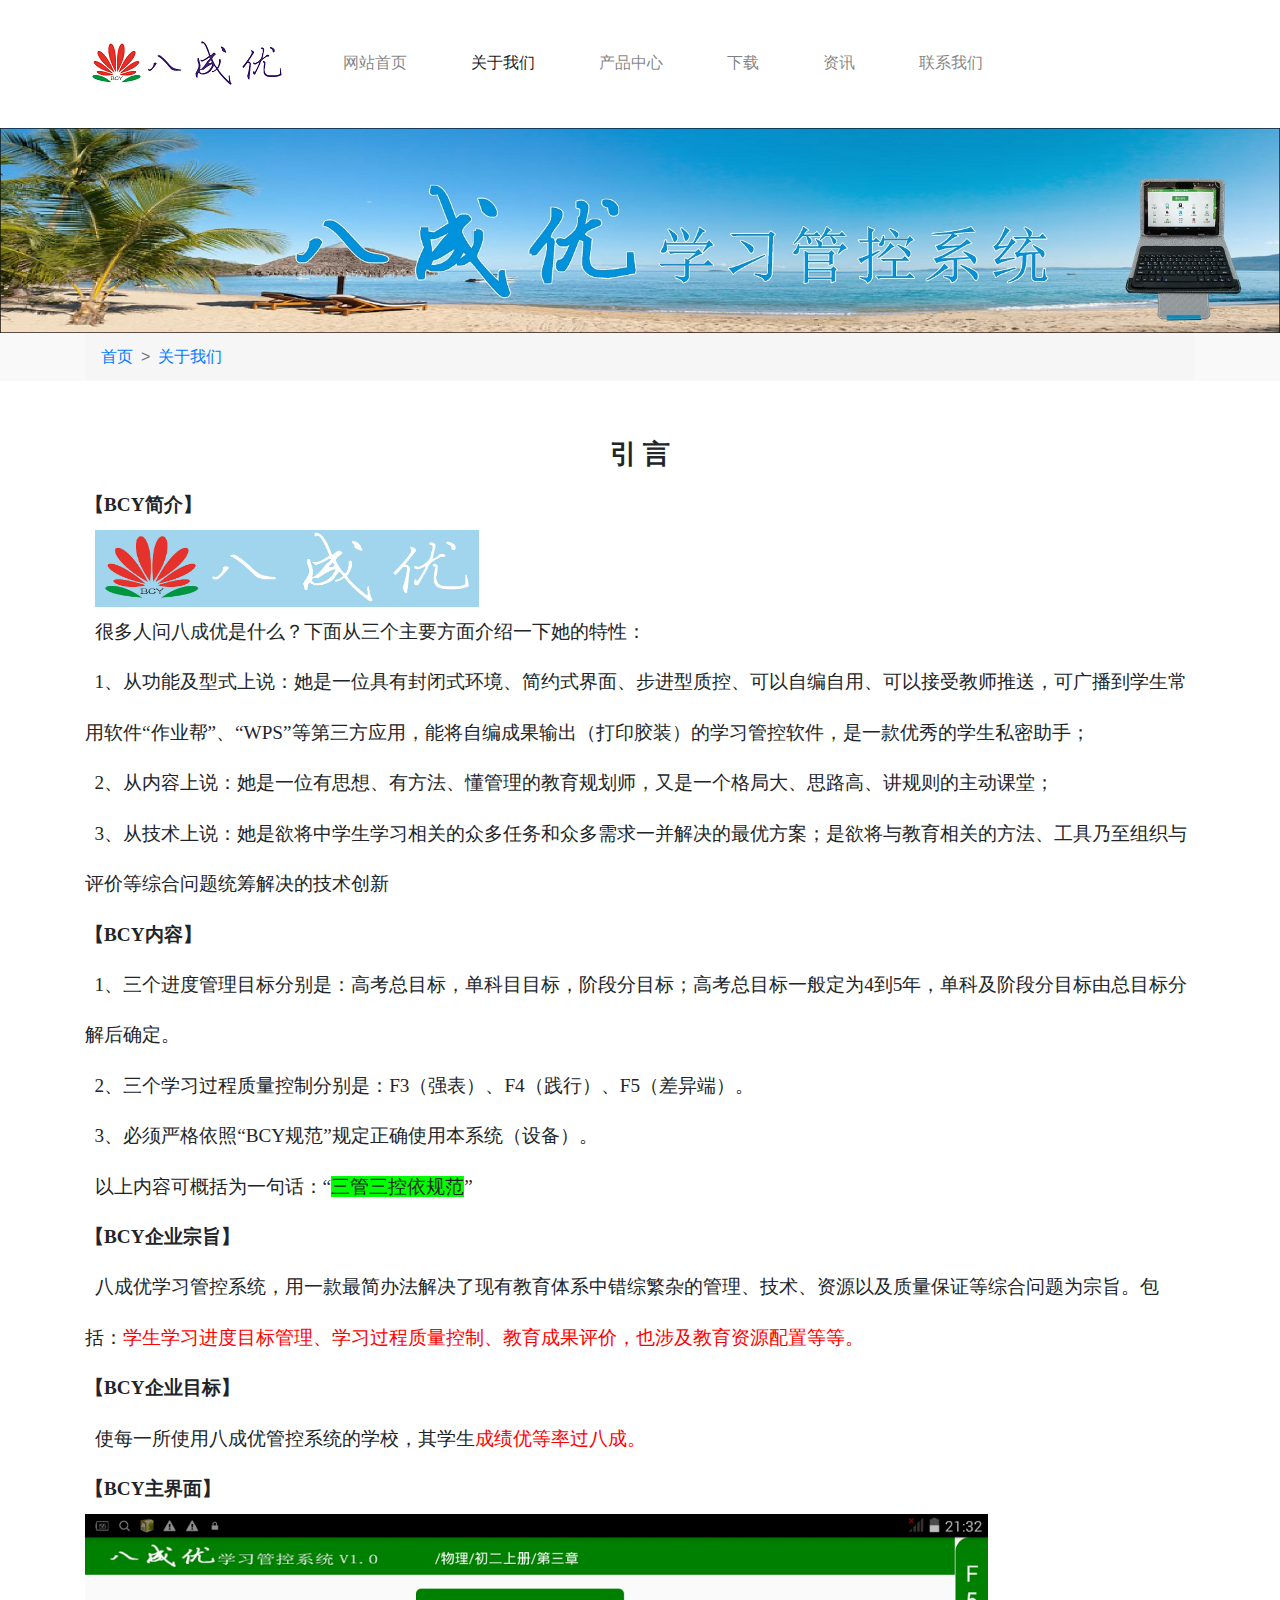
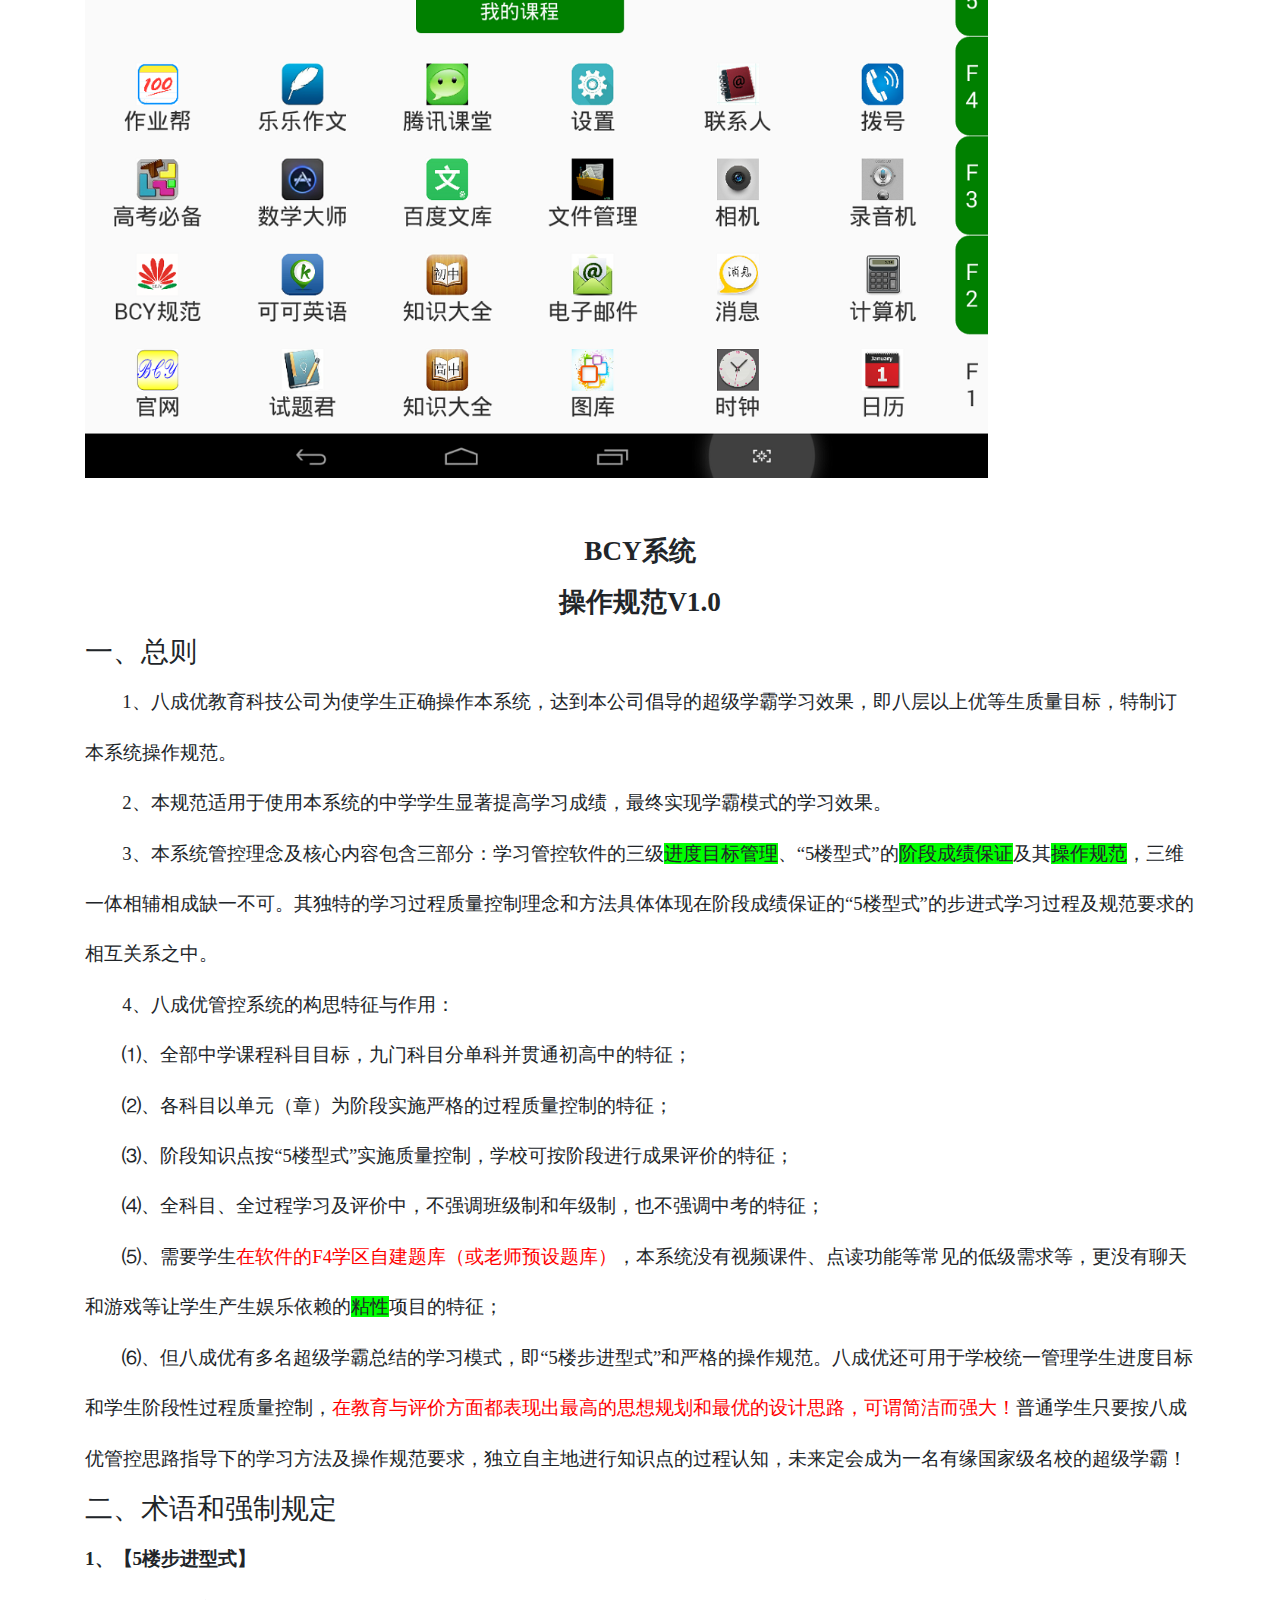
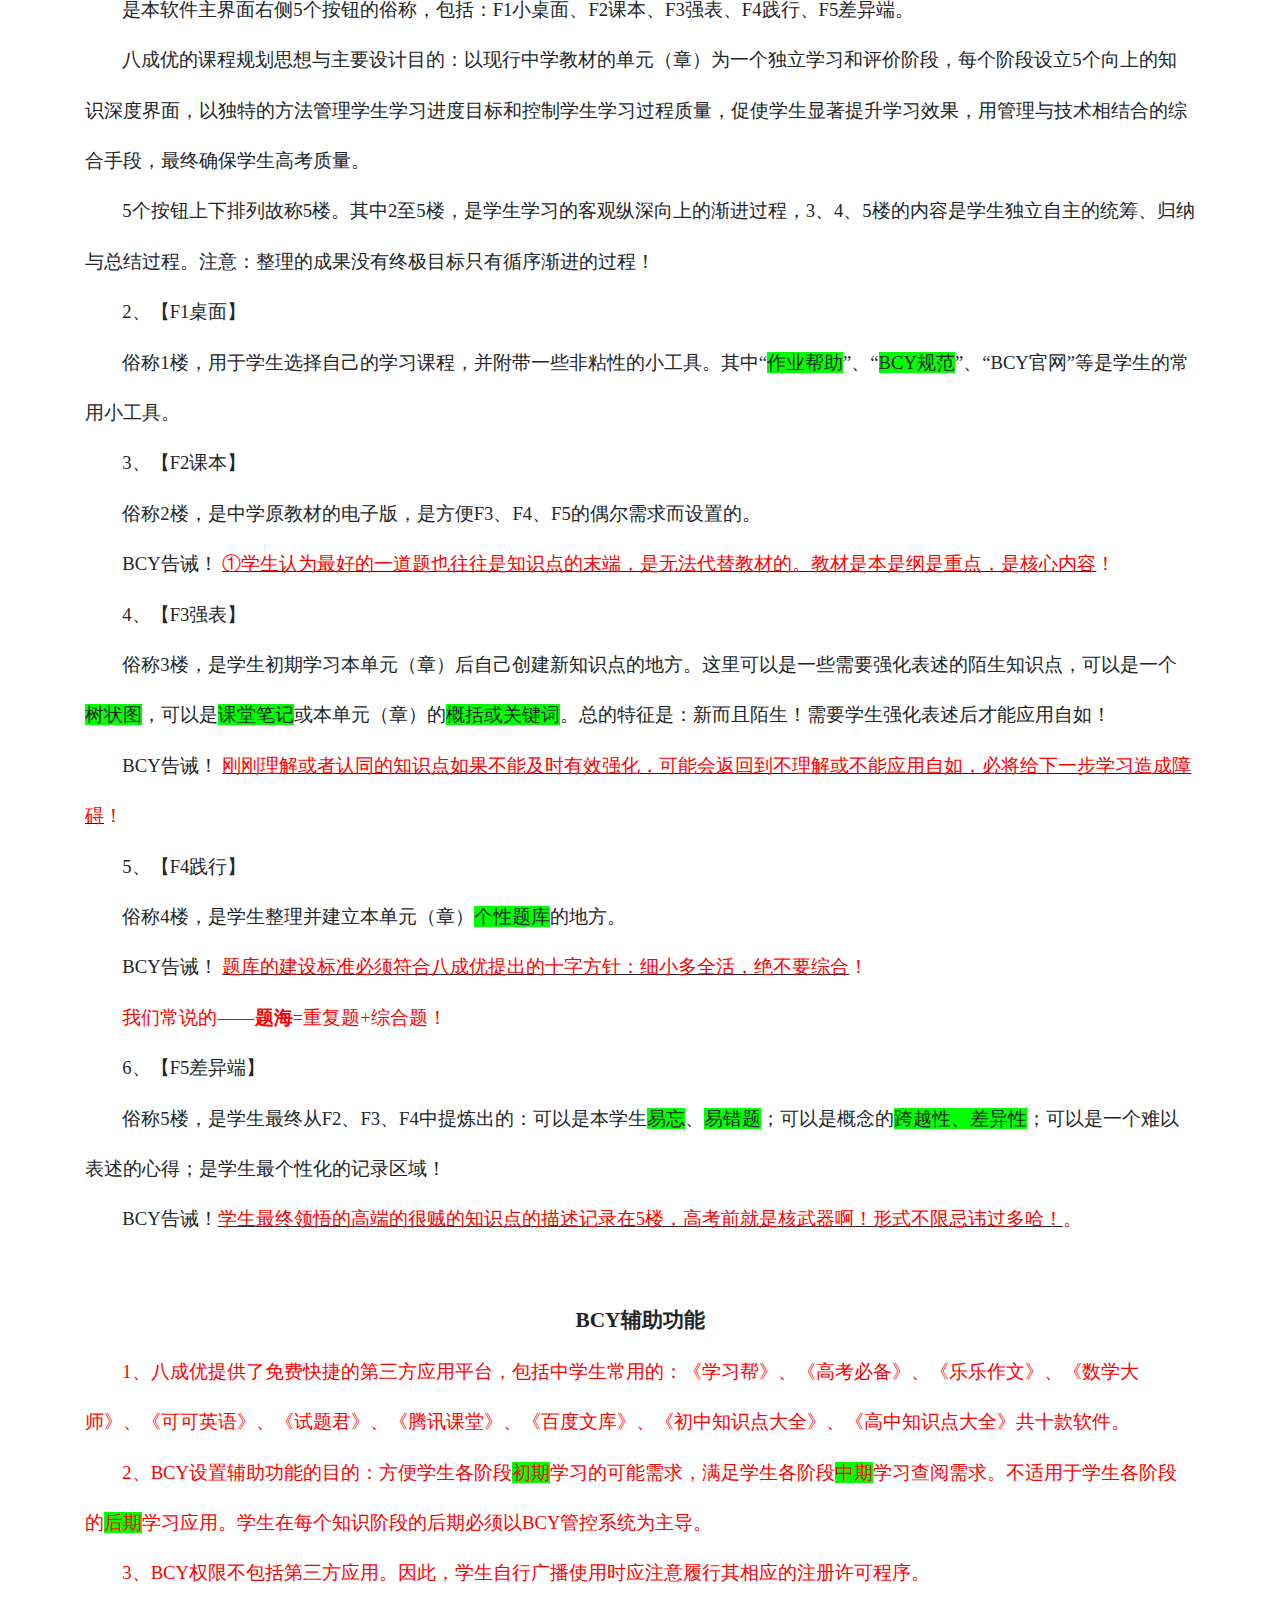
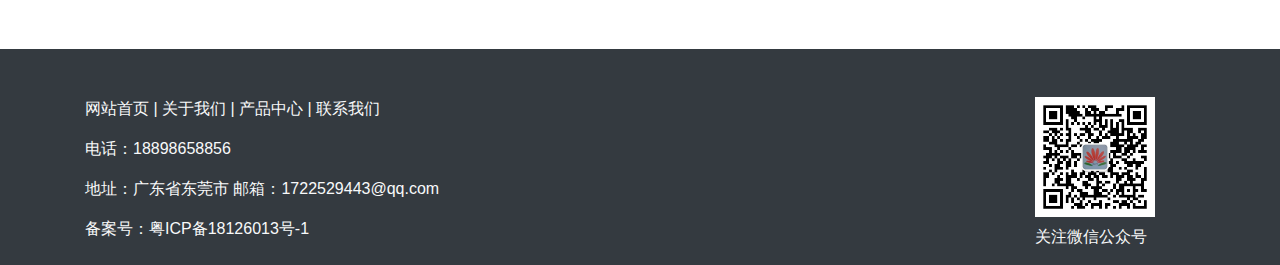
==== src/aboutUs.html @ 5495d8ad "aboutUs/product/download/zixun/contactUs" ====
<!doctype html>
<html lang="en">
 <head>
	<meta charset="UTF-8">
	<meta name="viewport" content="width=device-width,initial-scale=1.0">
	<title>八成优</title>
	<link rel="icon" href="../img/favicon.ico" type="image/icon">
	<link rel="stylesheet" href="../css/bootstrap.css">
	<script src="../js/jquery.min.js"></script>
	<script src="../js/popper.min.js"></script>
	<script src="../js/bootstrap.min.js"></script>
	<link rel="stylesheet" href="../css/base.css">	
	<style>
		.my_title_one{
			font-size:1.7rem;
		}
		.my_title_two{
			font-size:1.2rem;
		}
		.my_title_three{
			font-size: 1.75rem;
		}
		.my_text{
			font:1.2rem "宋体";
			line-height:3.15rem;
		}
		.my_text>p{
			margin:0;
		}
		.color_green{
			background:lime;
		}
		.color_red{
			color:red;
		}
		
	</style>
 </head>
 <body>
	<header>
		<div class="nav_height">
		<nav class="navbar navbar-expand-sm bg-white navbar-light fixed-top">
			<div class="container">
				<a href="" class="navbar-brand mr-lg-5">
				<img src="../img/bd_logo1.png" class="img-fluid">
				</a>
				<button class="navbar-toggler show" data-toggle="collapse" data-target="#head" type="button">
					<span class="navbar-toggler-icon"></span>
				</button>
				<div id="head" class="collapse navbar-collapse">
					<ul class="nav navbar-nav justify-content-md-end justify-content-lg-start w-100">
						<li class="nav-item mr-lg-5 "><a href="index.html" class="nav-link">网站首页</a></li>
						<li class="nav-item mr-lg-5 active"><a href="#" class="nav-link">关于我们</a></li>
						<li class="nav-item mr-lg-5"><a href="product.html" class="nav-link">产品中心</a></li>
						<li class="nav-item mr-lg-5"><a href="download.html" class="nav-link">下载</a></li>
						<li class="nav-item mr-lg-5"><a href="zixun.html" class="nav-link">资讯</a></li>
						<li class="nav-item mr-lg-5"><a href="contactUs.html" class="nav-link">联系我们</a></li>
					</ul>	
				</div>
			</div>
		</nav>
		</div>
		<img src="../img/201.jpg" class="img-fluid w-100 img_height">
	</header>
	<section>
		<div class="my_bgcolor">
			<div class="container">
				<ul class="breadcrumb my_bgcolor">
				  <li class="breadcrumb-item"><a href="index.html">首页</a></li>
				  <li class="breadcrumb-item active"><a href="#">关于我们</a></li>
				</ul>
			</div>
		</div>
		<div class="bg_white">
			<div class="container my_text">
				<p class="my_title_one text-center mt-5 font-weight-bold">引&nbsp;言</p>
				<p class="my_title_two font-weight-bold">【BCY简介】</p>
					<p>&nbsp;&nbsp;<img  src="../img/bg_logo5.png"  width="384" height="77" /></p>
					<p>&nbsp;&nbsp;很多人问八成优是什么？下面从三个主要方面介绍一下她的特性：</p>
					<p>&nbsp;&nbsp;1、从功能及型式上说：她是一位具有封闭式环境、简约式界面、步进型质控、可以自编自用、可以接受教师推送，可广播到学生常用软件“作业帮”、“WPS”等第三方应用，能将自编成果输出（打印胶装）的学习管控软件，是一款优秀的学生私密助手；</p>
					<p>&nbsp;&nbsp;2、从内容上说：她是一位有思想、有方法、懂管理的教育规划师，又是一个格局大、思路高、讲规则的主动课堂；</p>
					<p>&nbsp;&nbsp;3、从技术上说：她是欲将中学生学习相关的众多任务和众多需求一并解决的最优方案；是欲将与教育相关的方法、工具乃至组织与评价等综合问题统筹解决的技术创新</p>
				<p class="my_title_two font-weight-bold">【BCY内容】</p>
					<p>&nbsp;&nbsp;1、三个进度管理目标分别是：高考总目标，单科目目标，阶段分目标；高考总目标一般定为4到5年，单科及阶段分目标由总目标分解后确定。</p>
					<p>&nbsp;&nbsp;2、三个学习过程质量控制分别是：F3（强表）、F4（践行）、F5（差异端）。</p>
					<p>&nbsp;&nbsp;3、必须严格依照“BCY规范”规定正确使用本系统（设备）。</p>
					<p>&nbsp;&nbsp;以上内容可概括为一句话：“<span class="color_green">三管三控依规范</span>”</p>
				<p class="my_title_two font-weight-bold">【BCY企业宗旨】</p>
					<p>&nbsp;&nbsp;八成优学习管控系统，用一款最简办法解决了现有教育体系中错综繁杂的管理、技术、资源以及质量保证等综合问题为宗旨。包括：<span class="color_red">学生学习进度目标管理、学习过程质量控制、教育成果评价，也涉及教育资源配置等等。</span></p>
				<p class="my_title_two font-weight-bold">【BCY企业目标】</p>
					<p>&nbsp;&nbsp;使每一所使用八成优管控系统的学校，其学生<span class="color_red">成绩优等率过八成。</span></p>
				<p class="my_title_two font-weight-bold">【BCY主界面】</p>
				<p>
					<img src="../img/bcymain.png" alt="主界面" width="903" height="533" class="img-fluid" />
				</p>

				<p class="my_title_one text-center mt-5 font-weight-bold">BCY系统</p>
				<p class="my_title_one text-center font-weight-bold">操作规范V1.0</p>

				<p class="my_title_three m-0">一、总则</p>
<p class="MsoNormal" style="text-indent:28.0pt;">
	<span style="font-size:14.0pt;font-family:宋体;">1</span><span style="font-size:14.0pt;font-family:宋体;">、八成优教育科技公司为使学生正确操作本系统，达到本公司倡导的超级学霸学习效果，即八层以上优等生质量目标，特制订本系统操作规范。<span></span></span>
</p>
<p class="MsoNormal" style="text-indent:28.0pt;">
	<span style="font-size:14.0pt;font-family:宋体;">2</span><span style="font-size:14.0pt;font-family:宋体;">、本规范适用于使用本系统的中学学生显著提高学习成绩，最终实现学霸模式的学习效果。<span></span></span>
</p>
<p class="MsoNormal" style="text-indent:28.0pt;">
	<span style="font-size:14.0pt;font-family:宋体;">3</span><span style="font-size:14.0pt;font-family:宋体;">、本系统管控理念及核心内容包含三部分：学习管控软件的三级<span style="background:lime;">进度目标管理</span>、“<span>5</span>楼型式”的<span style="background:lime;">阶段成绩保证</span>及其<span style="background:lime;">操作规范</span>，三维一体相辅相成缺一不可。其独特的学习过程质量控制理念和方法具体体现在阶段成绩保证的“<span>5</span>楼型式”的步进式学习过程及规范要求的相互关系之中。<span></span></span>
</p>
<p class="MsoNormal" style="text-indent:28.0pt;">
	<span style="font-size:14.0pt;font-family:宋体;">4</span><span style="font-size:14.0pt;font-family:宋体;">、八成优管控系统的构思特征与作用：<span></span></span>
</p>
<p class="MsoNormal" style="text-indent:28.0pt;">
	<span style="font-size:14.0pt;font-family:宋体;">⑴、</span><span style="font-size:14.0pt;font-family:宋体;">全部</span><span style="font-size:14.0pt;font-family:宋体;">中学课程科目目标，九门科目分单科并贯通初高中的特征；<span></span></span>
</p>
<p class="MsoNormal" style="text-indent:28.0pt;">
	<span style="font-size:14.0pt;font-family:宋体;">⑵、</span><span style="font-size:14.0pt;font-family:宋体;">各科目</span><span style="font-size:14.0pt;font-family:宋体;">以单元（章）为阶段实施严格的过程质量控制的特征；<span></span></span>
</p>
<p class="MsoNormal" style="text-indent:28.0pt;">
	<span style="font-size:14.0pt;font-family:宋体;">⑶、</span><span style="font-size:14.0pt;font-family:宋体;">阶段知识点按</span><span style="font-size:14.0pt;font-family:宋体;">“<span>5</span>楼型式”实施质量控制，学校可按阶段进行成果评价的特征；<span></span></span>
</p>
<p class="MsoNormal" style="text-indent:28.0pt;">
	<span style="font-size:14.0pt;font-family:宋体;">⑷、</span><span style="font-size:14.0pt;font-family:宋体;">全科目、全过程学习及评价中，不强调</span><span style="font-size:14.0pt;font-family:宋体;">班级制和年级制，也不强调中考的特征；<span></span></span>
</p>
<p class="MsoNormal" style="text-indent:28.0pt;">
	<span style="font-size:14.0pt;font-family:宋体;">⑸、</span><span style="font-size:14.0pt;font-family:宋体;">需要学生<span style="color:red;">在软件的</span></span><span style="font-size:14.0pt;font-family:宋体;color:red;">F4</span><span style="font-size:14.0pt;font-family:宋体;color:red;">学区</span><span style="font-size:14.0pt;font-family:宋体;color:red;">自建题库（或老师预设题库）</span><span style="font-size:14.0pt;font-family:宋体;">，本系统没有</span><span style="font-size:14.0pt;font-family:宋体;">视频课件、点读功能等常见的低级需求等，更没有聊天和游戏等让学生产生娱乐依赖的<span style="background:lime;">粘性</span>项目的特征；<span></span></span>
</p>
<p class="MsoNormal" style="text-indent:28.0pt;">
	<span style="font-size:14.0pt;font-family:宋体;">⑹、但八成优有多名超级学霸总结的学习模式，即“<span>5</span>楼步进型式”和严格的操作规范。八成优还可用于学校统一管理学生进度目标和学生阶段性过程质量控制，<span style="color:red;">在教育与评价方面都表现出最高的思想规划和最优的设计思路，可谓简洁而强大！</span>普通学生只要按八成优管控思路指导下的学习方法及操作规范要求，独立自主地进行知识点的过程认知，未来定会成为一名有缘国家级名校的超级学霸！<span></span></span>
</p>
				<p class="my_title_three m-0">二、术语和强制规定</p>
				<p class="my_title_two font-weight-bold">1、【5楼步进型式】</p>
<p class="MsoNormal" style="text-indent:28.0pt;">
	<span style="font-size:14.0pt;font-family:宋体;">是本软件主界面右侧<span>5</span>个按钮的俗称，包括：<span>F1</span>小桌面、<span>F2</span>课本、<span>F3</span>强表、<span>F4</span>践行、<span>F5</span>差异端。<span></span></span>
</p>
<p class="MsoNormal" style="text-indent:28.0pt;">
	<span style="font-size:14.0pt;font-family:宋体;">八成优的课程规划思想与主要设计目的：以现行中学教材的单元（章）为一个独立学习和评价阶段，每个阶段设立<span>5</span>个向上的知识深度界面，以独特的方法管理学生学习进度目标和控制学生学习过程质量，促使学生显著提升学习效果，用管理与技术相结合的综合手段，最终确保学生高考质量。<span></span></span>
</p>
<p class="MsoNormal" style="text-indent:28.0pt;">
	<span style="font-size:14.0pt;font-family:宋体;">5</span><span style="font-size:14.0pt;font-family:宋体;">个按钮上下排列故称<span>5</span>楼。其中<span>2</span>至<span>5</span>楼，是学生学习的客观纵深向上的渐进过程，<span>3</span>、<span>4</span>、<span>5</span>楼的内容是学生独立自主的统筹、归纳与总结过程。注意：整理的成果没有终极目标只有循序渐进的过程！<span></span></span>
</p>
<p class="MsoNormal" style="margin-left:0cm;text-indent:28.0pt;">
	<span style="font-size:14.0pt;font-family:宋体;"><span>2、</span></span><span style="font-size:14.0pt;font-family:宋体;">【<span>F1</span>桌面】<span></span></span>
</p>
<p class="MsoNormal" style="text-indent:28.0pt;">
	<span style="font-size:14.0pt;font-family:宋体;">俗称<span>1</span>楼，用于学生选择自己的学习课程，并附带一些非粘性的小工具。其中“<span style="background:lime;">作业帮助</span>”、“<span style="background:lime;">BCY</span><span style="background:lime;">规范</span>”、“<span>BCY</span>官网”等是学生的常用小工具。<span></span></span>
</p>
<p class="MsoNormal" style="margin-left:0cm;text-indent:28.0pt;">
	<span style="font-size:14.0pt;font-family:宋体;"><span>3、</span></span><span style="font-size:14.0pt;font-family:宋体;">【<span>F2</span>课本】<span></span></span>
</p>
<p class="MsoNormal" style="text-indent:28.0pt;">
	<span style="font-size:14.0pt;font-family:宋体;">俗称<span>2</span>楼，是中学原教材的电子版，是方便<span>F3</span>、<span>F4</span>、<span>F5</span>的偶尔需求而设置的。<span></span></span>
</p>
<p class="MsoNormal" style="text-indent:28.0pt;">
	<span style="font-size:14.0pt;font-family:宋体;">BCY</span><span style="font-size:14.0pt;font-family:宋体;">告诫！<span style="color:red;"> </span></span><u><span style="font-size:14.0pt;color:red;">①</span></u><u><span style="font-size:14.0pt;font-family:宋体;color:red;">学生认为最好的一道</span></u><u><span style="font-size:14.0pt;font-family:宋体;color:red;">题也往往是知识点的末端，是无法代替教材的。教材是本是纲是重点，是核心内容</span></u><span style="font-size:14.0pt;font-family:宋体;color:red;">！</span><u><span style="font-size:14.0pt;color:red;"></span></u>
</p>
<p class="MsoNormal" style="text-indent:28.0pt;">
	<span style="font-size:14.0pt;font-family:宋体;">4</span><span style="font-size:14.0pt;font-family:宋体;">、【<span>F3</span>强表】<span></span></span>
</p>
<p class="MsoNormal" style="text-indent:28.0pt;">
	<span style="font-size:14.0pt;font-family:宋体;">俗称<span>3</span>楼，是学生初期学习本单元（章）后自己创建新知识点的地方。这里可以是一些需要强化表述的陌生知识点，可以是一个<span style="background:lime;">树状图</span>，可以是<span style="background:lime;">课堂笔记</span>或本单元（章）的<span style="background:lime;">概括或关键词</span>。总的特征是：新而且陌生！需要学生强化表述后才能应用自如！<span></span></span>
</p>
<p class="MsoNormal" style="text-indent:28.0pt;">
	<span style="font-size:14.0pt;font-family:宋体;">BCY</span><span style="font-size:14.0pt;font-family:宋体;">告诫！ <u><span style="color:red;">刚刚理解或者认同的知识点如果不能及时有效强化，可能会返回到不理解或不能应用自如，必将给下一步学习造成障碍</span></u><span style="color:red;">！</span><span></span></span>
</p>
<p class="MsoNormal" style="text-indent:28.0pt;">
	<span style="font-size:14.0pt;font-family:宋体;">5</span><span style="font-size:14.0pt;font-family:宋体;">、【<span>F4</span>践行】<span></span></span>
</p>
<p class="MsoNormal" style="text-indent:28.0pt;">
	<span style="font-size:14.0pt;font-family:宋体;">俗称<span>4</span>楼，是学生整理并建立本单元（章）<span style="background:lime;">个性题库</span>的地方。<span></span></span>
</p>
<p class="MsoNormal" style="text-indent:28.0pt;">
	<span style="font-size:14.0pt;font-family:宋体;">BCY</span><span style="font-size:14.0pt;font-family:宋体;">告诫！ <u><span style="color:red;">题库的建设标准必须符合八成优提出的十字方针：细小多全活，绝不要综合</span></u><span style="color:red;">！<span></span></span></span>
</p>
<p class="MsoNormal" style="text-indent:28.0pt;">
	<span style="font-size:14.0pt;font-family:宋体;color:red;">我们常说的——<b><span>题海</span></b><span>=</span>重复题<span>+</span>综合题！</span><span style="font-size:14.0pt;font-family:宋体;"></span>
</p>
<p class="MsoNormal" style="text-indent:28.0pt;">
	<span style="font-size:14.0pt;font-family:宋体;">6</span><span style="font-size:14.0pt;font-family:宋体;">、【<span>F5</span>差异端】<span></span></span>
</p>
<p class="MsoNormal" style="text-indent:28.0pt;">
	<span style="font-size:14.0pt;font-family:宋体;">俗称<span>5</span>楼，是学生最终从<span>F2</span>、<span>F3</span>、<span>F4</span>中提炼出的：可以是本学生<span style="background:lime;">易忘</span>、<span style="background:lime;">易错题</span>；可以是概念的<span style="background:lime;">跨越性、差异性</span>；可以是一个难以表述的心得；是学生最个性化的记录区域！<span></span></span>
</p>
<p class="MsoNormal" style="text-indent:28.0pt;">
	<span style="font-size:14.0pt;font-family:宋体;">BCY</span><span style="font-size:14.0pt;font-family:宋体;">告诫！<u><span style="color:red;">学生最终领悟的高端的很贼的知识点的描述记录在<span>5</span>楼，高考前就是核武器啊！形式不限忌讳过多哈！</span></u><span style="color:red;">。<span></span></span></span>
</p>
<p class="MsoNormal" style="text-indent:28.0pt;">
	<span style="font-size:14.0pt;font-family:宋体;color:red;">&nbsp;</span>
</p>
<p class="MsoNormal" style="text-align:center;" align="center">
	<b><span style="font-size:16.0pt;">BCY</span></b><b><span style="font-size:16.0pt;font-family:宋体;">辅助功能</span></b><b><span style="font-size:16.0pt;"></span></b>
</p>
<p class="MsoNormal" style="text-indent:28.0pt;">
	<span style="font-size:14.0pt;font-family:宋体;color:red;">1</span><span style="font-size:14.0pt;font-family:宋体;color:red;">、八成优提供了免费快捷的第三方应用平台，包括中学生常用的：《学习帮》、《高考必备》、《乐乐作文》、《数学大师》、《可可英语》、《试题君》、《腾讯课堂》、《百度文库》、《初中知识点大全》、《高中知识点大全》共十款软件。<span></span></span>
</p>
<p class="MsoNormal" style="text-indent:28.0pt;">
	<span style="font-size:14.0pt;font-family:宋体;color:red;">2</span><span style="font-size:14.0pt;font-family:宋体;color:red;">、<span>BCY</span>设置辅助功能的目的：方便学生各阶段<span style="background:lime;">初期</span>学习的可能需求，满足学生各阶段<span style="background:lime;">中期</span>学习查阅需求。不适用于学生各阶段的<span style="background:lime;">后期</span>学习应用。学生在每个知识阶段的后期必须以<span>BCY</span>管控系统为主导。<span></span></span>
</p>
<p class="MsoNormal" style="text-indent:28.0pt;">
	<span style="font-size:14.0pt;font-family:宋体;color:red;">3</span><span style="font-size:14.0pt;font-family:宋体;color:red;">、<span>BCY</span>权限不包括第三方应用。因此，学生自行广播使用时应注意履行其相应的注册许可程序。</span><span style="font-size:14.0pt;font-family:宋体;"></span>
</p>
<br />
									

			</div>
		</div>
	</section>
	<footer class="bg-dark ">
		<div class="container">
			<div class="row text-light pt-5">
				<div class="col-md-5 col-lg-5 col-sm-12">
					<p>网站首页   |   关于我们   |   产品中心   |   联系我们</p>
					<p>电话：18898658856</p>
					<p>地址：广东省东莞市       邮箱：1722529443@qq.com</p>
					<p>备案号：粤ICP备18126013号-1</p>   
				</div>
				<div class="col-md-3 offset-md-4 col-lg-2 offset-lg-5 col-sm-12">
					<div class="d-flex flex-column align-items-start">
						<img src="../img/wxcode.jpg" alt="" class="w-75 pb-2">
						<p>关注微信公众号</p>
					</div>
				</div>
			</div>
		</div>
	</footer>
</body>
</html>
---- css/base.css ----
.my_bgcolor{
			background: rgba(244,244,244,0.5);
		}
.breadcrumb-item + .breadcrumb-item::before{
	content:">";
}
.nav_height{
	height:8rem;
}
@media screen and (max-width:767px){
	.img_height{
		height:12rem;
	}
}
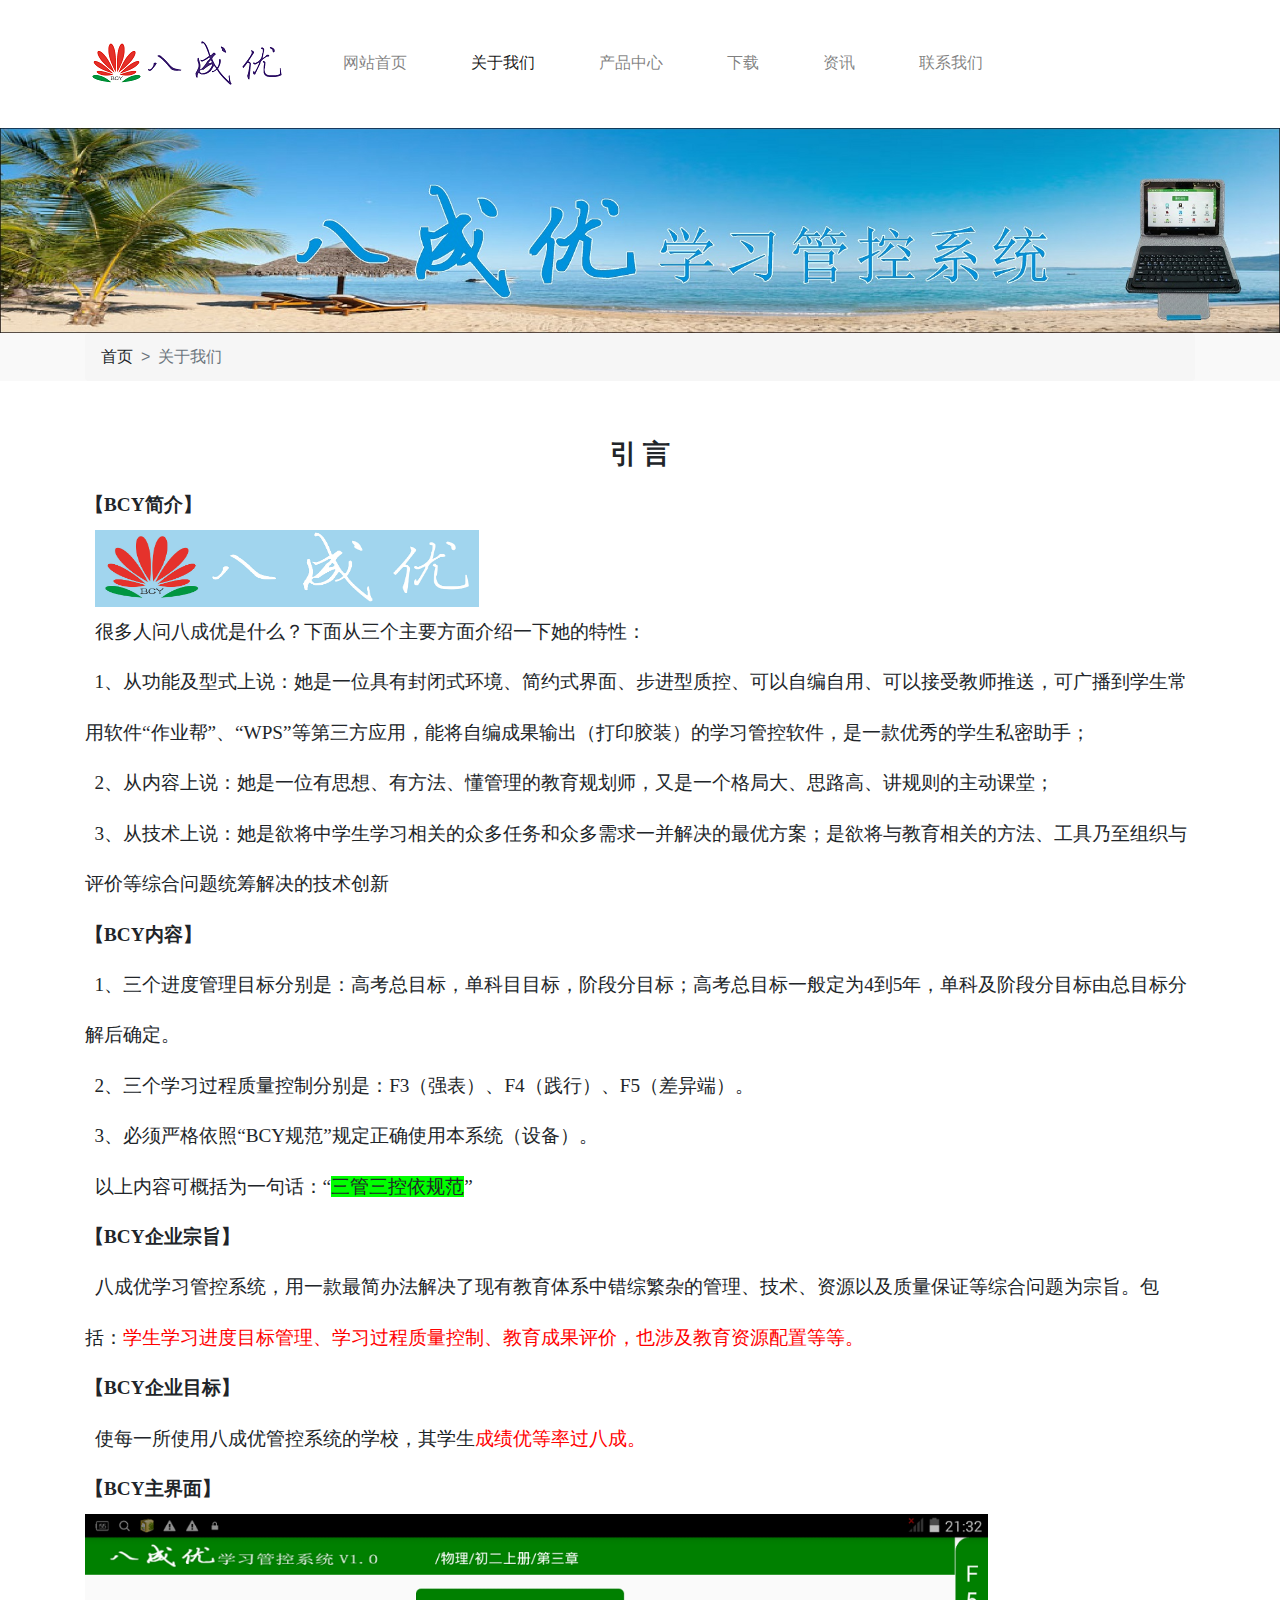
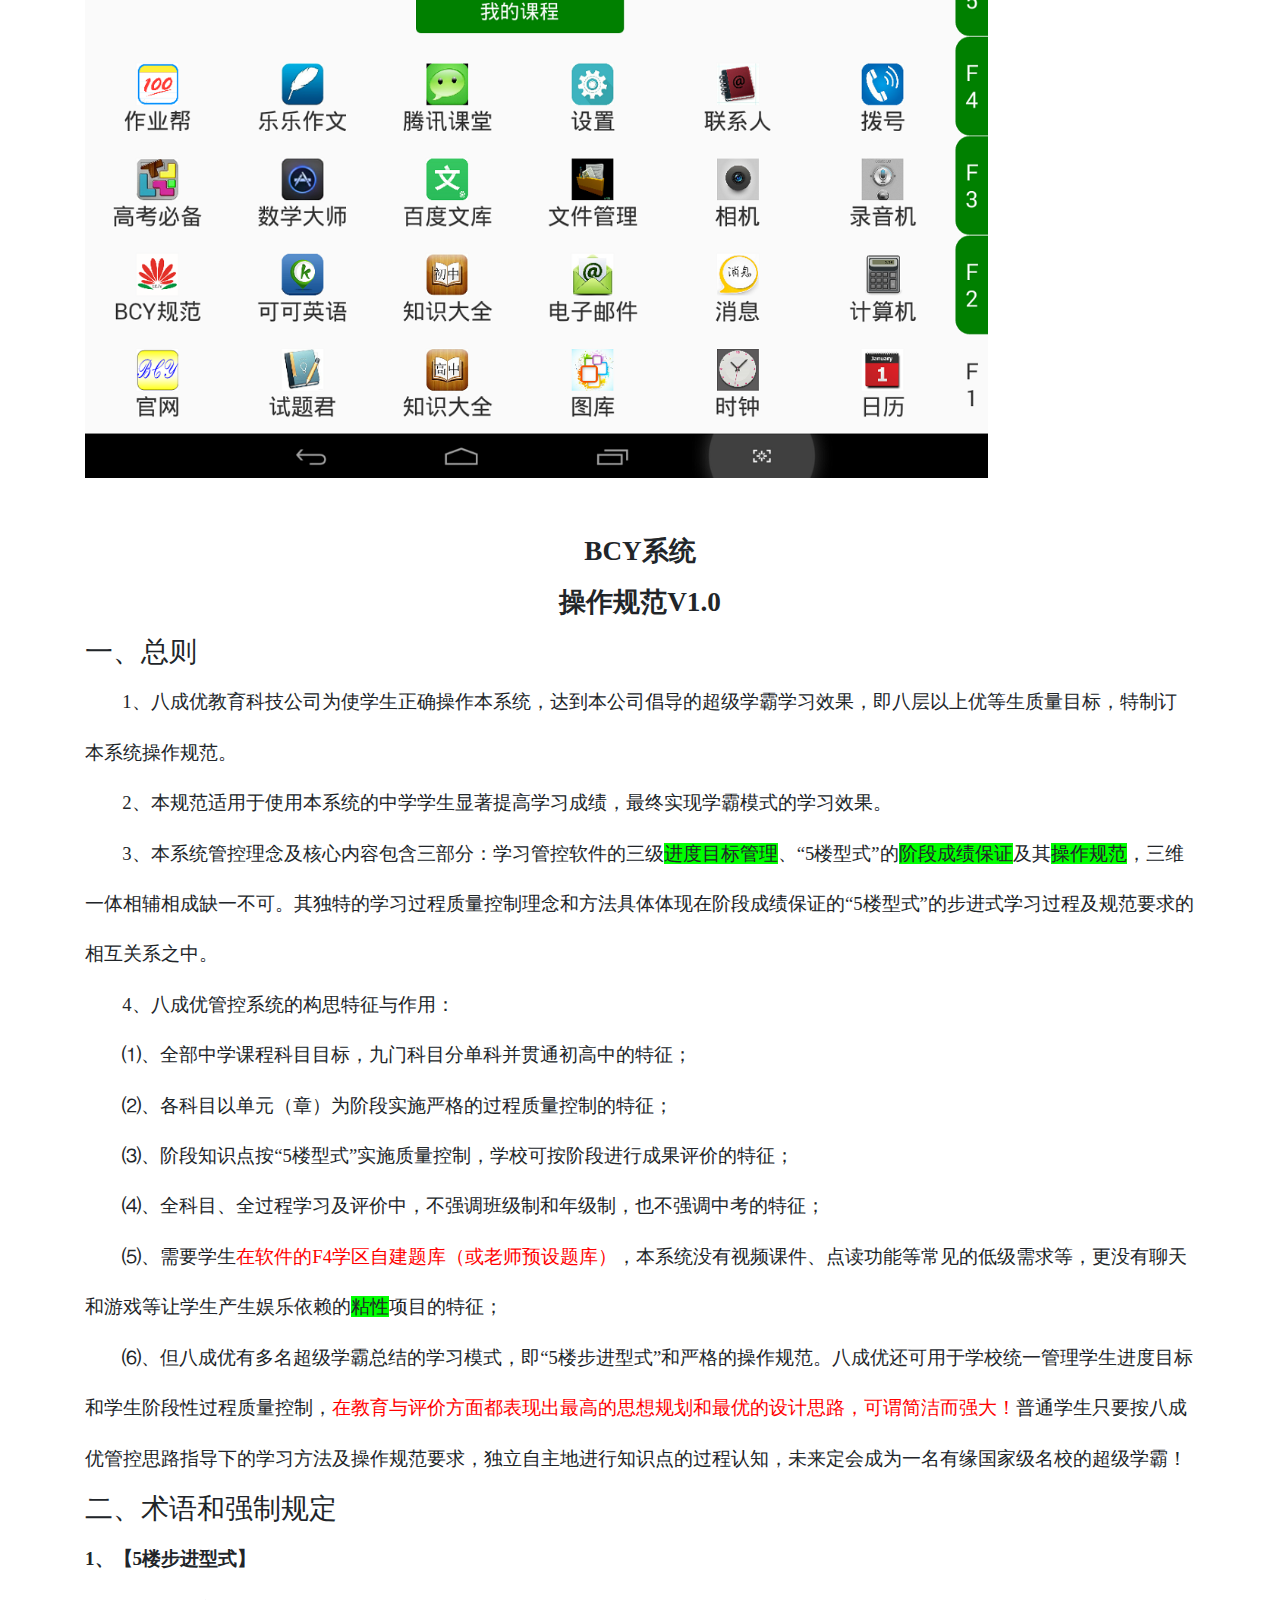
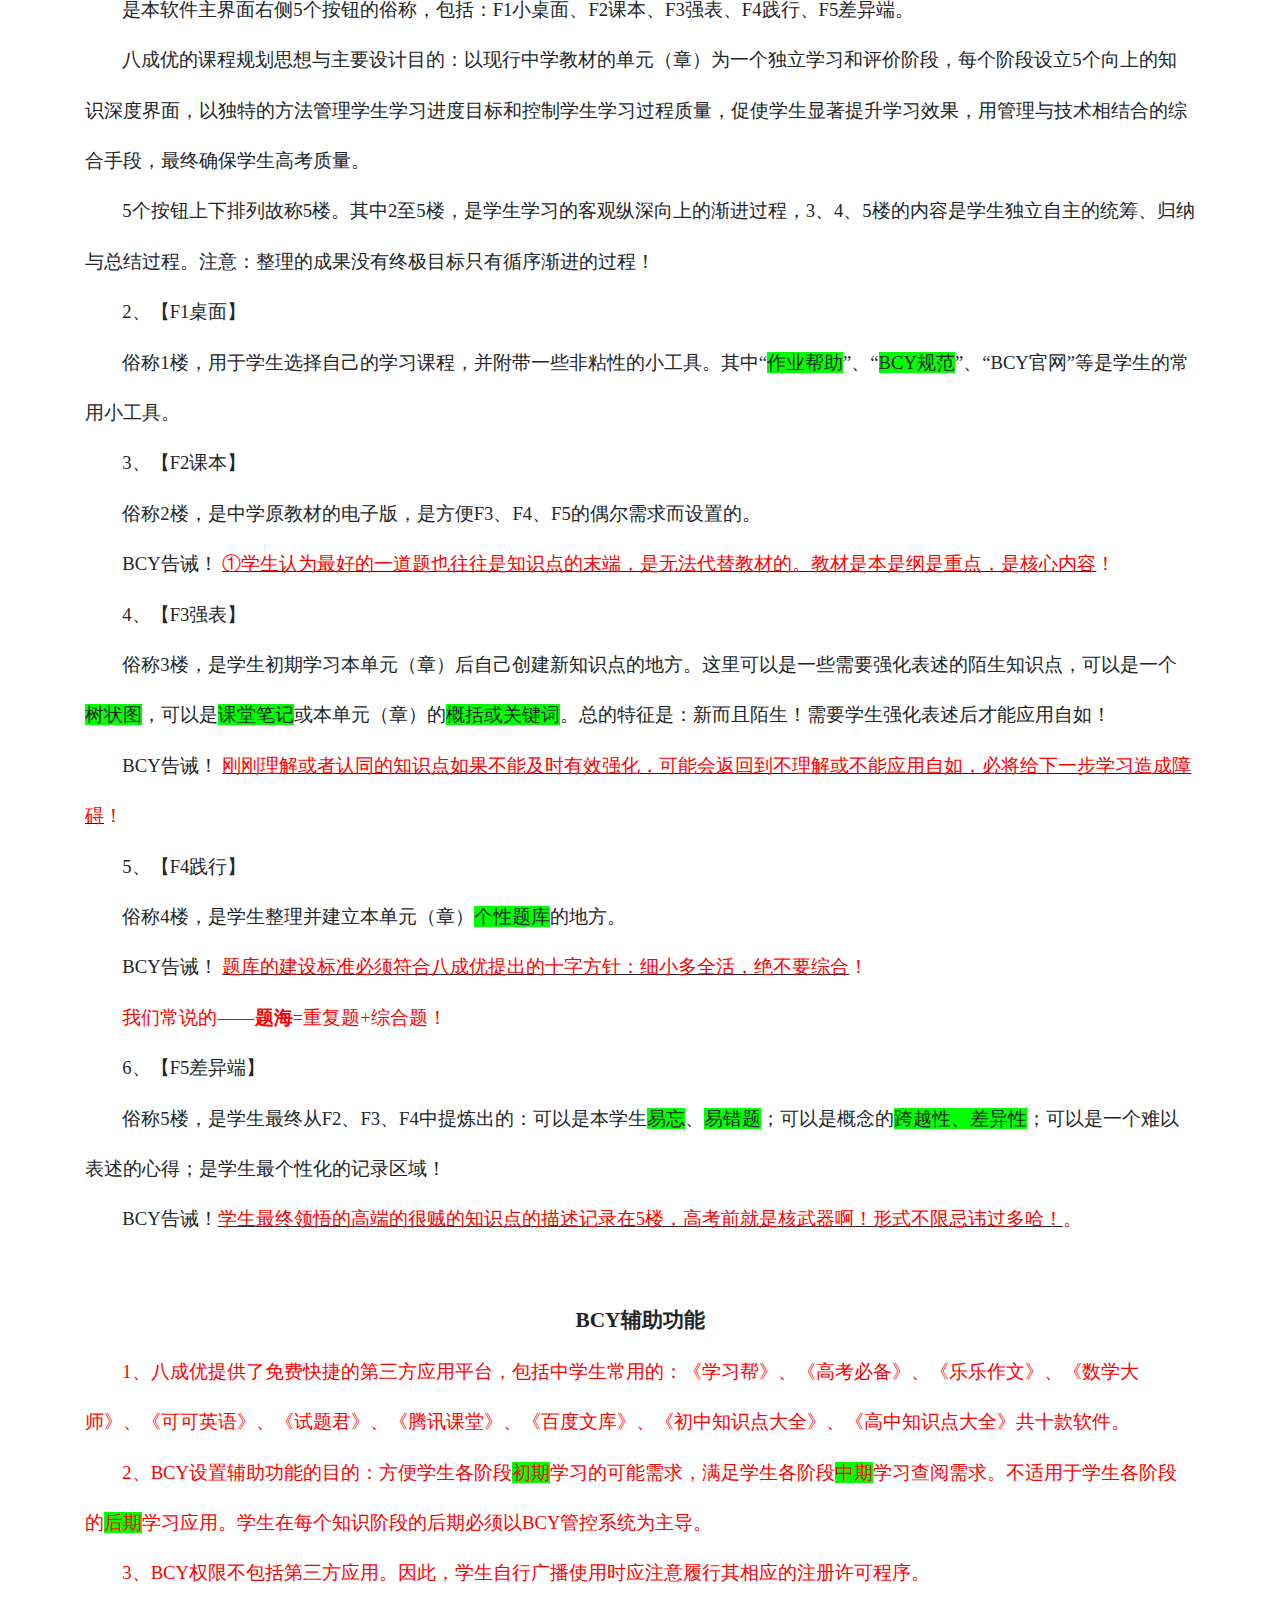
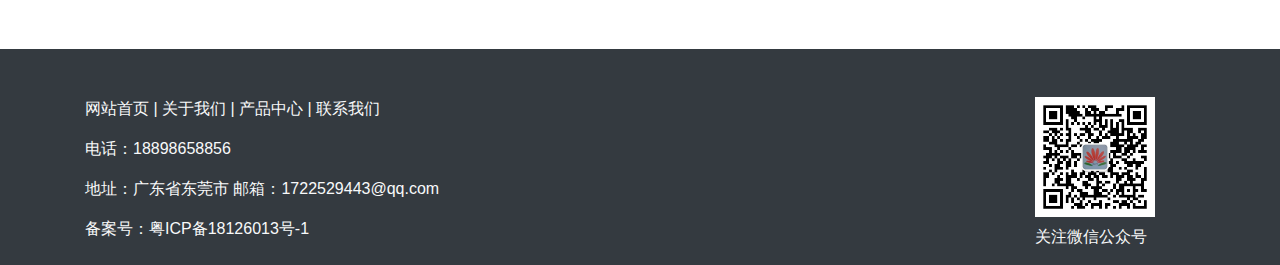
==== commit 4285ad76: "index favicon" ====
--- a/src/aboutUs.html
+++ b/src/aboutUs.html
@@ -10,31 +10,7 @@
 	<script src="../js/popper.min.js"></script>
 	<script src="../js/bootstrap.min.js"></script>
 	<link rel="stylesheet" href="../css/base.css">	
-	<style>
-		.my_title_one{
-			font-size:1.7rem;
-		}
-		.my_title_two{
-			font-size:1.2rem;
-		}
-		.my_title_three{
-			font-size: 1.75rem;
-		}
-		.my_text{
-			font:1.2rem "宋体";
-			line-height:3.15rem;
-		}
-		.my_text>p{
-			margin:0;
-		}
-		.color_green{
-			background:lime;
-		}
-		.color_red{
-			color:red;
-		}
-		
-	</style>
+	<link rel="stylesheet" href="../css/aboutUs.css">
  </head>
  <body>
 	<header>
@@ -66,8 +42,8 @@
 		<div class="my_bgcolor">
 			<div class="container">
 				<ul class="breadcrumb my_bgcolor">
-				  <li class="breadcrumb-item"><a href="index.html">首页</a></li>
-				  <li class="breadcrumb-item active"><a href="#">关于我们</a></li>
+				  <li class="breadcrumb-item">首页</li>
+				  <li class="breadcrumb-item active">关于我们</li>
 				</ul>
 			</div>
 		</div>
--- a/css/aboutUs.css
+++ b/css/aboutUs.css
@@ -0,0 +1,22 @@
+.my_title_one{
+	font-size:1.7rem;
+}
+.my_title_two{
+	font-size:1.2rem;
+}
+.my_title_three{
+	font-size: 1.75rem;
+}
+.my_text{
+	font:1.2rem "宋体";
+	line-height:3.15rem;
+}
+.my_text>p{
+	margin:0;
+}
+.color_green{
+	background:lime;
+}
+.color_red{
+	color:red;
+}